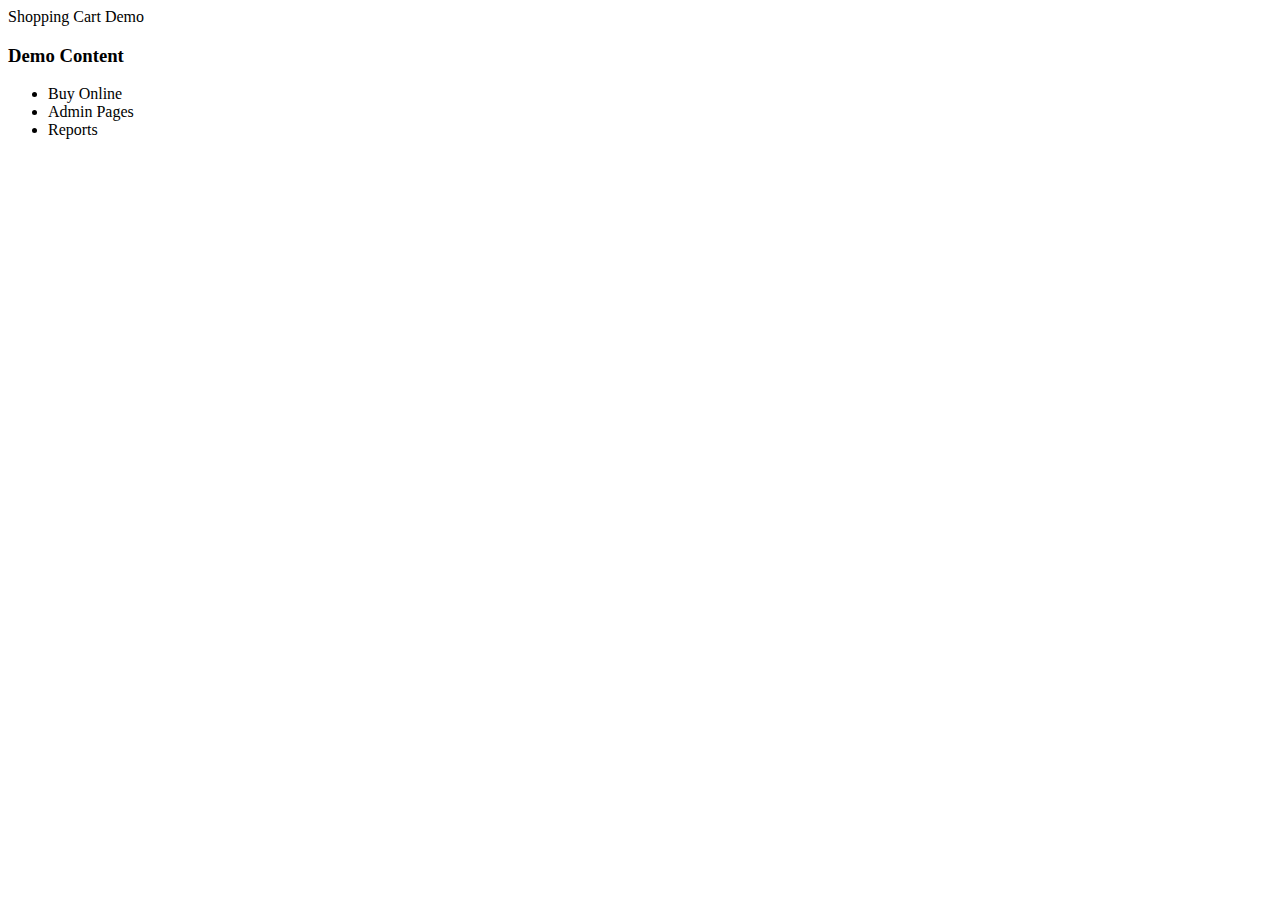
==== ShoppingCart/src/main/resources/templates/index.html @ 67f3e2f1 "Add files via upload" ====
<!DOCTYPE html>
<html xmlns:th="http://www.thymeleaf.org">
<head>
<meta charset="UTF-8">
<title>Books Shop Online</title>
<link rel="stylesheet" type="text/css" th:href="@{/style.css}">
</head>
<body>

	<th:block th:include="/_header"></th:block>
	<th:block th:include="/_menu"></th:block>

	<div class="page-title">Shopping Cart Demo</div>

	<div class="demo-container">
		<h3>Demo Content</h3>
		<ul>
			<li>Buy Online</li>
			<li>Admin Pages</li>
			<li>Reports</li>
		</ul>
	</div>

	<th:block th:include="/_footer"></th:block>

</body>
</html>
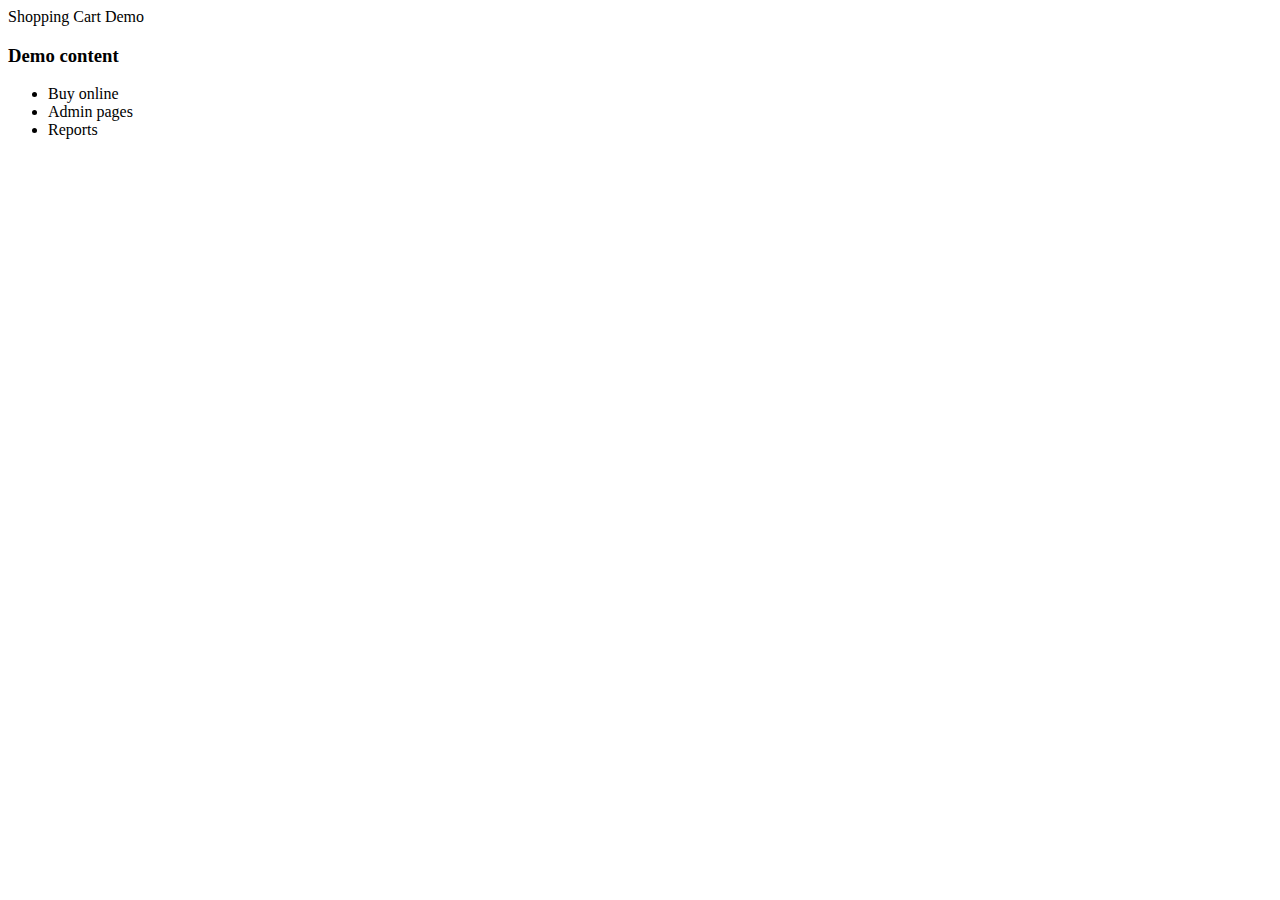
==== commit 48387b23: "Add files via upload" ====
--- a/ShoppingCart/src/main/resources/templates/index.html
+++ b/ShoppingCart/src/main/resources/templates/index.html
@@ -3,20 +3,18 @@
 <head>
 <meta charset="UTF-8">
 <title>Books Shop Online</title>
-<link rel="stylesheet" type="text/css" th:href="@{/style.css}">
+<link rel="stylesheet" type="text/css" th:href="@{/styles.css}" />
 </head>
 <body>
-
 	<th:block th:include="/_header"></th:block>
 	<th:block th:include="/_menu"></th:block>
 
 	<div class="page-title">Shopping Cart Demo</div>
-
 	<div class="demo-container">
-		<h3>Demo Content</h3>
+		<h3>Demo content</h3>
 		<ul>
-			<li>Buy Online</li>
-			<li>Admin Pages</li>
+			<li>Buy online</li>
+			<li>Admin pages</li>
 			<li>Reports</li>
 		</ul>
 	</div>
